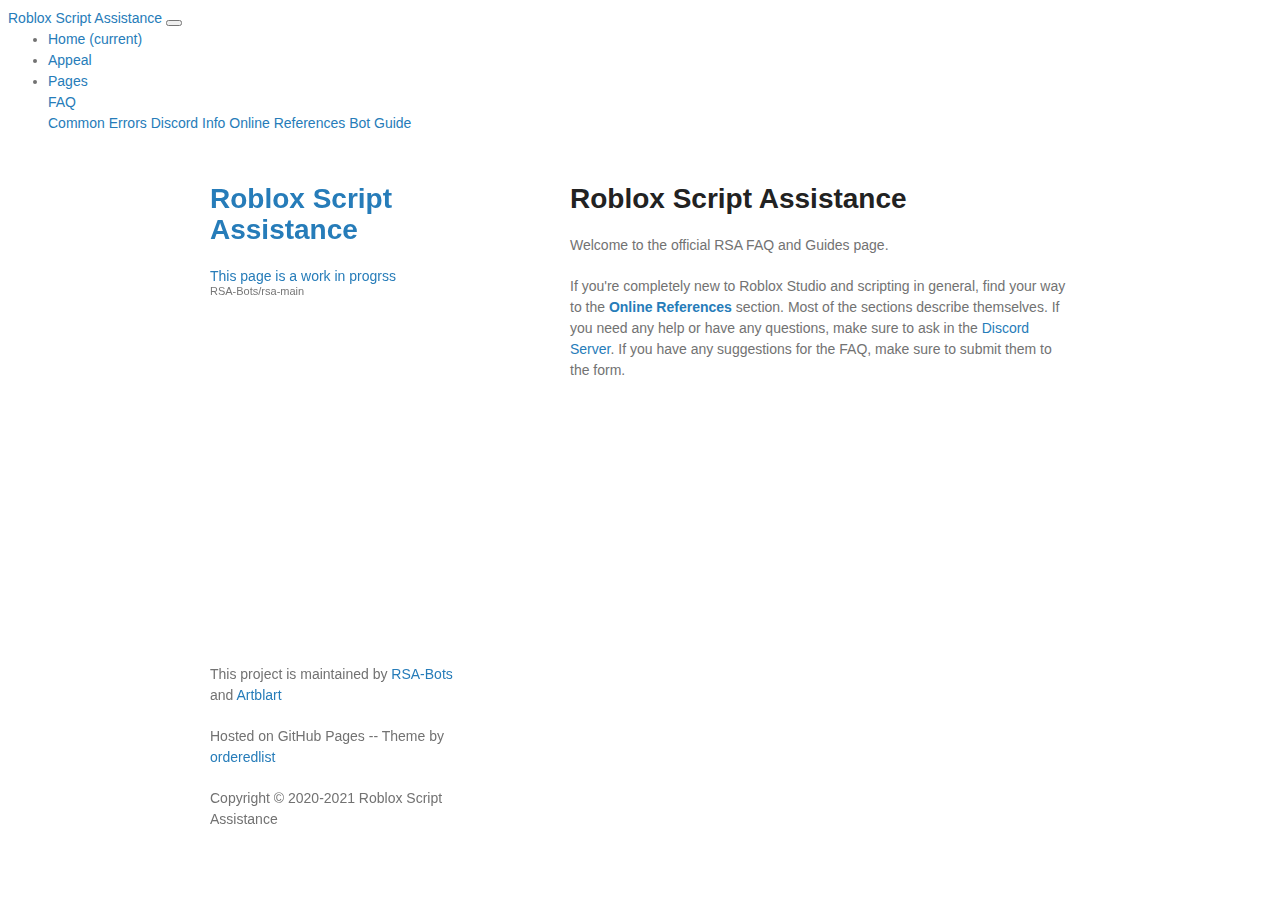
==== index.html @ 575a4ef2 "Initial Page Test" ====
<!DOCTYPE html>
<html lang="en">
    <head>
        <meta charset="UTF-8">
        <meta http-equiv="X-UA-Compatible" content="IE=edge">
        <meta name="viewport" content="width=device-width, initial-scale=1.0">
        <title>RSA Home</title>
        
        <link rel="stylesheet" href="https://cdn.jsdelivr.net/npm/bootstrap@4.6.0/dist/css/bootstrap.min.css" integrity="sha384-B0vP5xmATw1+K9KRQjQERJvTumQW0nPEzvF6L/Z6nronJ3oUOFUFpCjEUQouq2+l" crossorigin="anonymous">
        <link rel="stylesheet" href="styles/global.css">
    </head>
    <body>
        <div id="navbar" class="container-fluid">
            <nav class="navbar navbar-expand-lg navbar-light bg-light">
                <a class="navbar-brand" href="#">Roblox Script Assistance</a>
                <button class="navbar-toggler" type="button" data-toggle="collapse" data-target="#navbarNav" aria-controls="navbarNav" aria-expanded="false" aria-label="Toggle navigation">
                  <span class="navbar-toggler-icon"></span>
                </button>
                <div class="collapse navbar-collapse justify-content-end" id="navbarNav">
                  <ul class="navbar-nav">
                    <li class="nav-item active">
                      <a class="nav-link" href="#">Home <span class="sr-only">(current)</span></a>
                    </li>
                    <li class="nav-item">
                      <a class="nav-link" href="#">Appeal</a>
                    </li>
                    <li class="nav-item dropdown">
                        <a class="nav-link dropdown-toggle" href="#" id="navbarDropdown" role="button" data-toggle="dropdown" aria-haspopup="true" aria-expanded="false">
                          Pages
                        </a>
                        <div class="dropdown-menu dropdown-menu-right" aria-labelledby="navbarDropdown">
                          <a class="dropdown-item" href="#">FAQ</a>
                          <div class="dropdown-divider"></div>
                          <a class="dropdown-item" href="#">Common Errors</a>
                          <a class="dropdown-item" href="#">Discord Info</a>
                          <a class="dropdown-item" href="#">Online References</a>
                          <a class="dropdown-item" href="#">Bot Guide</a>
                        </div>
                    </li>
                  </ul>
                </div>
              </nav>
        </div>
        <div class="wrapper">
            <header>
                <h1>
                    <a href="https://rsa-bots.github.io/rsa-main">Roblox Script Assistance</a>
                </h1>
                <p class="view">
                    <a href="https://github.com/RSA-Bots/rsa-main">
                        This page is a work in progrss
                        <small class="text-muted">RSA-Bots/rsa-main</small>
                    </a>
                </p>
            </header>
            <section>
                <h1 id="roblox-script-assistance">Roblox Script Assistance</h1>
                <p>Welcome to the official RSA FAQ and Guides page.</p>
                <p>If you're completely new to Roblox Studio and scripting in general, find your way to the <strong><a href="#">Online References</a></strong> section. Most of the sections describe themselves. If you need any help or have any questions, make sure to ask in the <a href="https://discord.com/invite/WHTAYrK">Discord Server</a>. If you have any suggestions for the FAQ, make sure to submit them to the form.</p>
            </section>
            <footer>
                <p>This project is maintained by <a href="https://github.com/RSA-Bots">RSA-Bots</a> and <a href="https://github.com/artblart">Artblart</a></p>
                <p class="small">Hosted on GitHub Pages -- Theme by <a href="https://github.com/orderedlist">orderedlist</a></p>
                <p class="small">Copyright &copy; 2020-2021 Roblox Script Assistance</p>
            </footer>
        </div>

        <script src="https://code.jquery.com/jquery-3.5.1.slim.min.js" integrity="sha384-DfXdz2htPH0lsSSs5nCTpuj/zy4C+OGpamoFVy38MVBnE+IbbVYUew+OrCXaRkfj" crossorigin="anonymous"></script>
        <script src="https://cdn.jsdelivr.net/npm/bootstrap@4.6.0/dist/js/bootstrap.bundle.min.js" integrity="sha384-Piv4xVNRyMGpqkS2by6br4gNJ7DXjqk09RmUpJ8jgGtD7zP9yug3goQfGII0yAns" crossorigin="anonymous"></script>
    </body>
</html>
---- styles/global.css ----
@font-face {
	font-family: 'Noto Sans';
	font-weight: 400;
	font-style: normal;
	src: url("../fonts/Noto-Sans-regular/Noto-Sans-regular.eot");
	src: url("../fonts/Noto-Sans-regular/Noto-Sans-regular.eot?#iefix") format("embedded-opentype"), local("Noto Sans"), local("Noto-Sans-regular"), url("../fonts/Noto-Sans-regular/Noto-Sans-regular.woff2") format("woff2"), url("../fonts/Noto-Sans-regular/Noto-Sans-regular.woff") format("woff"), url("../fonts/Noto-Sans-regular/Noto-Sans-regular.ttf") format("truetype"), url("../fonts/Noto-Sans-regular/Noto-Sans-regular.svg#NotoSans") format("svg")
}

@font-face {
	font-family: 'Noto Sans';
	font-weight: 700;
	font-style: normal;
	src: url("../fonts/Noto-Sans-700/Noto-Sans-700.eot");
	src: url("../fonts/Noto-Sans-700/Noto-Sans-700.eot?#iefix") format("embedded-opentype"), local("Noto Sans Bold"), local("Noto-Sans-700"), url("../fonts/Noto-Sans-700/Noto-Sans-700.woff2") format("woff2"), url("../fonts/Noto-Sans-700/Noto-Sans-700.woff") format("woff"), url("../fonts/Noto-Sans-700/Noto-Sans-700.ttf") format("truetype"), url("../fonts/Noto-Sans-700/Noto-Sans-700.svg#NotoSans") format("svg")
}

@font-face {
	font-family: 'Noto Sans';
	font-weight: 400;
	font-style: italic;
	src: url("../fonts/Noto-Sans-italic/Noto-Sans-italic.eot");
	src: url("../fonts/Noto-Sans-italic/Noto-Sans-italic.eot?#iefix") format("embedded-opentype"), local("Noto Sans Italic"), local("Noto-Sans-italic"), url("../fonts/Noto-Sans-italic/Noto-Sans-italic.woff2") format("woff2"), url("../fonts/Noto-Sans-italic/Noto-Sans-italic.woff") format("woff"), url("../fonts/Noto-Sans-italic/Noto-Sans-italic.ttf") format("truetype"), url("../fonts/Noto-Sans-italic/Noto-Sans-italic.svg#NotoSans") format("svg")
}

@font-face {
	font-family: 'Noto Sans';
	font-weight: 700;
	font-style: italic;
	src: url("../fonts/Noto-Sans-700italic/Noto-Sans-700italic.eot");
	src: url("../fonts/Noto-Sans-700italic/Noto-Sans-700italic.eot?#iefix") format("embedded-opentype"), local("Noto Sans Bold Italic"), local("Noto-Sans-700italic"), url("../fonts/Noto-Sans-700italic/Noto-Sans-700italic.woff2") format("woff2"), url("../fonts/Noto-Sans-700italic/Noto-Sans-700italic.woff") format("woff"), url("../fonts/Noto-Sans-700italic/Noto-Sans-700italic.ttf") format("truetype"), url("../fonts/Noto-Sans-700italic/Noto-Sans-700italic.svg#NotoSans") format("svg")
}

.highlight table td {
	padding: 5px
}

.highlight table pre {
	margin: 0
}

.highlight .cm {
	color: #999988;
	font-style: italic
}

.highlight .cp {
	color: #999999;
	font-weight: bold
}

.highlight .c1 {
	color: #999988;
	font-style: italic
}

.highlight .cs {
	color: #999999;
	font-weight: bold;
	font-style: italic
}

.highlight .c,
.highlight .cd {
	color: #999988;
	font-style: italic
}

.highlight .err {
	color: #a61717;
	background-color: #e3d2d2
}

.highlight .gd {
	color: #000000;
	background-color: #ffdddd
}

.highlight .ge {
	color: #000000;
	font-style: italic
}

.highlight .gr {
	color: #aa0000
}

.highlight .gh {
	color: #999999
}

.highlight .gi {
	color: #000000;
	background-color: #ddffdd
}

.highlight .go {
	color: #888888
}

.highlight .gp {
	color: #555555
}

.highlight .gs {
	font-weight: bold
}

.highlight .gu {
	color: #aaaaaa
}

.highlight .gt {
	color: #aa0000
}

.highlight .kc {
	color: #000000;
	font-weight: bold
}

.highlight .kd {
	color: #000000;
	font-weight: bold
}

.highlight .kn {
	color: #000000;
	font-weight: bold
}

.highlight .kp {
	color: #000000;
	font-weight: bold
}

.highlight .kr {
	color: #000000;
	font-weight: bold
}

.highlight .kt {
	color: #445588;
	font-weight: bold
}

.highlight .k,
.highlight .kv {
	color: #000000;
	font-weight: bold
}

.highlight .mf {
	color: #009999
}

.highlight .mh {
	color: #009999
}

.highlight .il {
	color: #009999
}

.highlight .mi {
	color: #009999
}

.highlight .mo {
	color: #009999
}

.highlight .m,
.highlight .mb,
.highlight .mx {
	color: #009999
}

.highlight .sb {
	color: #d14
}

.highlight .sc {
	color: #d14
}

.highlight .sd {
	color: #d14
}

.highlight .s2 {
	color: #d14
}

.highlight .se {
	color: #d14
}

.highlight .sh {
	color: #d14
}

.highlight .si {
	color: #d14
}

.highlight .sx {
	color: #d14
}

.highlight .sr {
	color: #009926
}

.highlight .s1 {
	color: #d14
}

.highlight .ss {
	color: #990073
}

.highlight .s {
	color: #d14
}

.highlight .na {
	color: #008080
}

.highlight .bp {
	color: #999999
}

.highlight .nb {
	color: #0086B3
}

.highlight .nc {
	color: #445588;
	font-weight: bold
}

.highlight .no {
	color: #008080
}

.highlight .nd {
	color: #3c5d5d;
	font-weight: bold
}

.highlight .ni {
	color: #800080
}

.highlight .ne {
	color: #990000;
	font-weight: bold
}

.highlight .nf {
	color: #990000;
	font-weight: bold
}

.highlight .nl {
	color: #990000;
	font-weight: bold
}

.highlight .nn {
	color: #555555
}

.highlight .nt {
	color: #000080
}

.highlight .vc {
	color: #008080
}

.highlight .vg {
	color: #008080
}

.highlight .vi {
	color: #008080
}

.highlight .nv {
	color: #008080
}

.highlight .ow {
	color: #000000;
	font-weight: bold
}

.highlight .o {
	color: #000000;
	font-weight: bold
}

.highlight .w {
	color: #bbbbbb
}

.highlight {
	background-color: #f8f8f8
}

body {
	background-color: #fff;
	/* padding: 50px; */
	font: 14px/1.5 "Noto Sans", "Helvetica Neue", Helvetica, Arial, sans-serif;
	color: #727272;
	font-weight: 400
}

h1,
h2,
h3,
h4,
h5,
h6 {
	color: #222;
	margin: 0 0 20px
}

p,
ul,
ol,
table,
pre,
dl {
	margin: 0 0 20px
}

h1,
h2,
h3 {
	line-height: 1.1
}

h1 {
	font-size: 28px
}

h2 {
	color: #393939
}

h3,
h4,
h5,
h6 {
	color: #494949
}

a {
	color: #267CB9;
	text-decoration: none
}

a:hover,
a:focus {
	color: #069;
	font-weight: bold
}

a small {
	font-size: 11px;
	color: #777;
	margin-top: -0.3em;
	display: block
}

a:hover small {
	color: #777
}

.wrapper {
	width: 860px;
    padding-top: 30px;
	margin: 0 auto;
}

blockquote {
	border-left: 1px solid #e5e5e5;
	margin: 0;
	padding: 0 0 0 20px;
	font-style: italic
}

code,
pre {
	font-family: Monaco, Bitstream Vera Sans Mono, Lucida Console, Terminal, Consolas, Liberation Mono, DejaVu Sans Mono, Courier New, monospace;
	color: #333
}

pre {
	padding: 8px 15px;
	background: #f8f8f8;
	border-radius: 5px;
	border: 1px solid #e5e5e5;
	overflow-x: auto
}

table {
	width: 100%;
	border-collapse: collapse
}

th,
td {
	text-align: left;
	padding: 5px 10px;
	border-bottom: 1px solid #e5e5e5
}

dt {
	color: #444;
	font-weight: 700
}

th {
	color: #444
}

img {
	max-width: 100%
}

header {
	width: 270px;
	float: left;
	position: fixed;
	-webkit-font-smoothing: subpixel-antialiased
}

header ul {
	list-style: none;
	height: 40px;
	padding: 0;
	background: #f4f4f4;
	border-radius: 5px;
	border: 1px solid #e0e0e0;
	width: 270px
}

header li {
	width: 89px;
	float: left;
	border-right: 1px solid #e0e0e0;
	height: 40px
}

header li:first-child a {
	border-radius: 5px 0 0 5px
}

header li:last-child a {
	border-radius: 0 5px 5px 0
}

header ul a {
	line-height: 1;
	font-size: 11px;
	color: #676767;
	display: block;
	text-align: center;
	padding-top: 6px;
	height: 34px
}

header ul a:hover,
header ul a:focus {
	color: #675C5C;
	font-weight: bold
}

header ul a:active {
	background-color: #f0f0f0
}

strong {
	color: #222;
	font-weight: 700
}

header ul li+li+li {
	border-right: none;
	width: 89px
}

header ul a strong {
	font-size: 14px;
	display: block;
	color: #222
}

section {
	width: 500px;
	float: right;
	padding-bottom: 50px
}

small {
	font-size: 11px
}

hr {
	border: 0;
	background: #e5e5e5;
	height: 1px;
	margin: 0 0 20px
}

footer {
	width: 270px;
	float: left;
	position: fixed;
	bottom: 50px;
	-webkit-font-smoothing: subpixel-antialiased
}

@media print,
screen and (max-width: 960px) {
	div.wrapper {
		width: auto;
		margin: 0
	}
	header,
	section,
	footer {
		float: none;
		position: static;
		width: auto
	}
	header {
		padding-right: 320px
	}
	section {
		border: 1px solid #e5e5e5;
		border-width: 1px 0;
		padding: 20px 0;
		margin: 0 0 20px
	}
	header a small {
		display: inline
	}
	header ul {
		position: absolute;
		right: 50px;
		top: 52px
	}
}

@media print,
screen and (max-width: 720px) {
	body {
		word-wrap: break-word
	}
	header {
		padding: 0
	}
	header ul,
	header p.view {
		position: static
	}
	pre,
	code {
		word-wrap: normal
	}
}

@media print,
screen and (max-width: 480px) {
	body {
		padding: 15px
	}
	header ul {
		width: 99%
	}
	header li,
	header ul li+li+li {
		width: 33%
	}
}

@media print {
	body {
		padding: 0.4in;
		font-size: 12pt;
		color: #444
	}
}
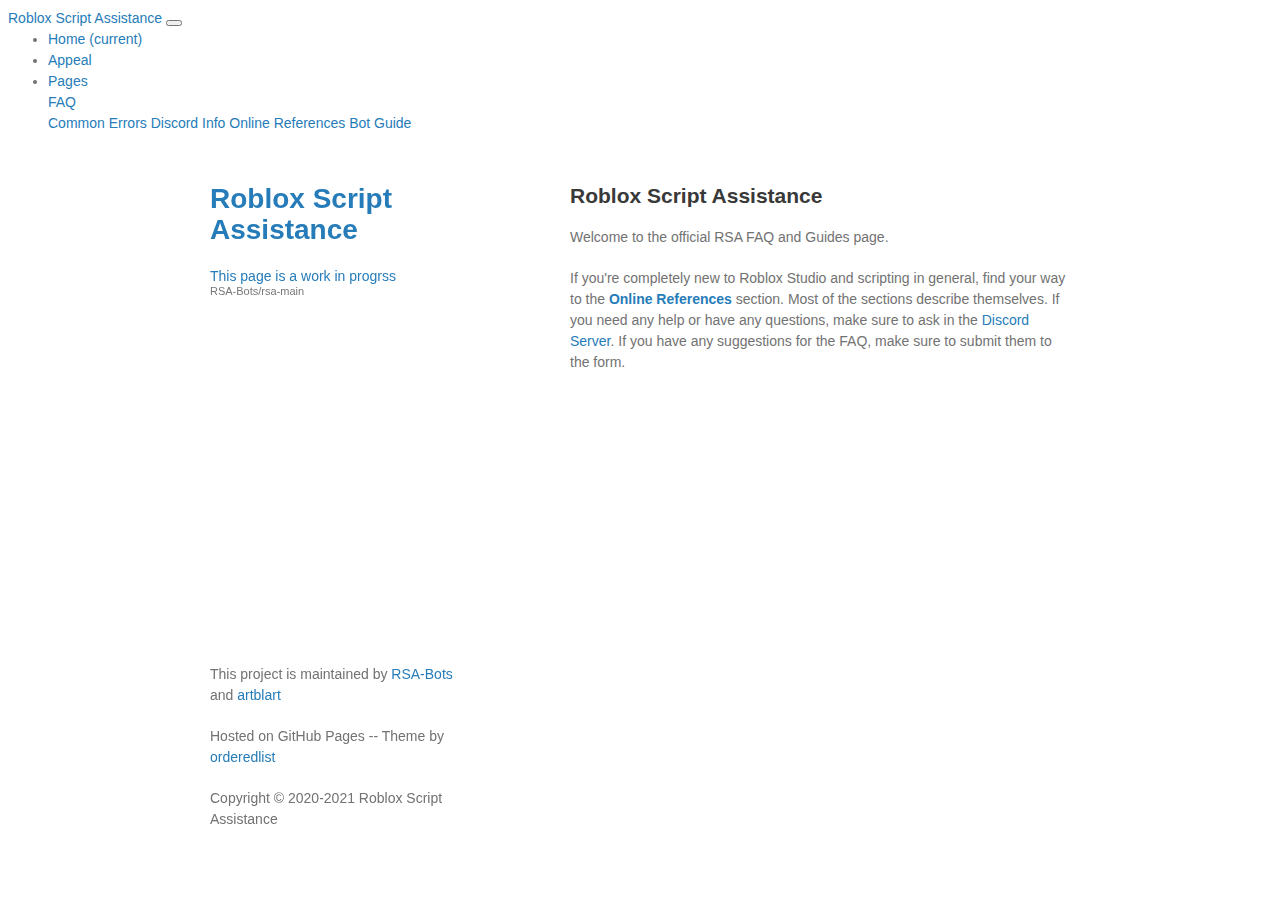
==== commit c940ba59: "changed case on name" ====
--- a/index.html
+++ b/index.html
@@ -10,37 +10,35 @@
         <link rel="stylesheet" href="styles/global.css">
     </head>
     <body>
-        <div id="navbar" class="container-fluid">
-            <nav class="navbar navbar-expand-lg navbar-light bg-light">
-                <a class="navbar-brand" href="#">Roblox Script Assistance</a>
-                <button class="navbar-toggler" type="button" data-toggle="collapse" data-target="#navbarNav" aria-controls="navbarNav" aria-expanded="false" aria-label="Toggle navigation">
-                  <span class="navbar-toggler-icon"></span>
-                </button>
-                <div class="collapse navbar-collapse justify-content-end" id="navbarNav">
-                  <ul class="navbar-nav">
-                    <li class="nav-item active">
-                      <a class="nav-link" href="#">Home <span class="sr-only">(current)</span></a>
-                    </li>
-                    <li class="nav-item">
-                      <a class="nav-link" href="#">Appeal</a>
-                    </li>
-                    <li class="nav-item dropdown">
-                        <a class="nav-link dropdown-toggle" href="#" id="navbarDropdown" role="button" data-toggle="dropdown" aria-haspopup="true" aria-expanded="false">
-                          Pages
-                        </a>
-                        <div class="dropdown-menu dropdown-menu-right" aria-labelledby="navbarDropdown">
-                          <a class="dropdown-item" href="#">FAQ</a>
-                          <div class="dropdown-divider"></div>
-                          <a class="dropdown-item" href="#">Common Errors</a>
-                          <a class="dropdown-item" href="#">Discord Info</a>
-                          <a class="dropdown-item" href="#">Online References</a>
-                          <a class="dropdown-item" href="#">Bot Guide</a>
-                        </div>
-                    </li>
-                  </ul>
-                </div>
-              </nav>
-        </div>
+        <nav class="navbar navbar-expand-lg navbar-dark bg-dark">
+            <a class="navbar-brand" href="index.html">Roblox Script Assistance</a>
+            <button class="navbar-toggler" type="button" data-toggle="collapse" data-target="#navbarNav" aria-controls="navbarNav" aria-expanded="false" aria-label="Toggle navigation">
+                <span class="navbar-toggler-icon"></span>
+            </button>
+            <div class="collapse navbar-collapse justify-content-end" id="navbarNav">
+                <ul class="navbar-nav">
+                <li class="nav-item active">
+                    <a class="nav-link" href="index.html">Home <span class="sr-only">(current)</span></a>
+                </li>
+                <li class="nav-item">
+                    <a class="nav-link" href="appeal.html">Appeal</a>
+                </li>
+                <li class="nav-item dropdown">
+                    <a class="nav-link dropdown-toggle" href="#" id="navbarDropdown" role="button" data-toggle="dropdown" aria-haspopup="true" aria-expanded="false">
+                        Pages
+                    </a>
+                    <div class="dropdown-menu dropdown-menu-right" aria-labelledby="navbarDropdown">
+                        <a class="dropdown-item" href="faq.html">FAQ</a>
+                        <div class="dropdown-divider"></div>
+                        <a class="dropdown-item" href="common_errors.html">Common Errors</a>
+                        <a class="dropdown-item" href="discord_info.html">Discord Info</a>
+                        <a class="dropdown-item" href="online_refs.html">Online References</a>
+                        <a class="dropdown-item" href="bot_guide.html">Bot Guide</a>
+                    </div>
+                </li>
+                </ul>
+            </div>
+        </nav>
         <div class="wrapper">
             <header>
                 <h1>
@@ -54,12 +52,12 @@
                 </p>
             </header>
             <section>
-                <h1 id="roblox-script-assistance">Roblox Script Assistance</h1>
+                <h2 id="roblox-script-assistance">Roblox Script Assistance</h2>
                 <p>Welcome to the official RSA FAQ and Guides page.</p>
-                <p>If you're completely new to Roblox Studio and scripting in general, find your way to the <strong><a href="#">Online References</a></strong> section. Most of the sections describe themselves. If you need any help or have any questions, make sure to ask in the <a href="https://discord.com/invite/WHTAYrK">Discord Server</a>. If you have any suggestions for the FAQ, make sure to submit them to the form.</p>
+                <p>If you're completely new to Roblox Studio and scripting in general, find your way to the <strong><a href="online_refs.html">Online References</a></strong> section. Most of the sections describe themselves. If you need any help or have any questions, make sure to ask in the <a href="https://discord.com/invite/WHTAYrK">Discord Server</a>. If you have any suggestions for the FAQ, make sure to submit them to the form.</p>
             </section>
             <footer>
-                <p>This project is maintained by <a href="https://github.com/RSA-Bots">RSA-Bots</a> and <a href="https://github.com/artblart">Artblart</a></p>
+                <p>This project is maintained by <a href="https://github.com/RSA-Bots">RSA-Bots</a> and <a href="https://github.com/artblart">artblart</a></p>
                 <p class="small">Hosted on GitHub Pages -- Theme by <a href="https://github.com/orderedlist">orderedlist</a></p>
                 <p class="small">Copyright &copy; 2020-2021 Roblox Script Assistance</p>
             </footer>
